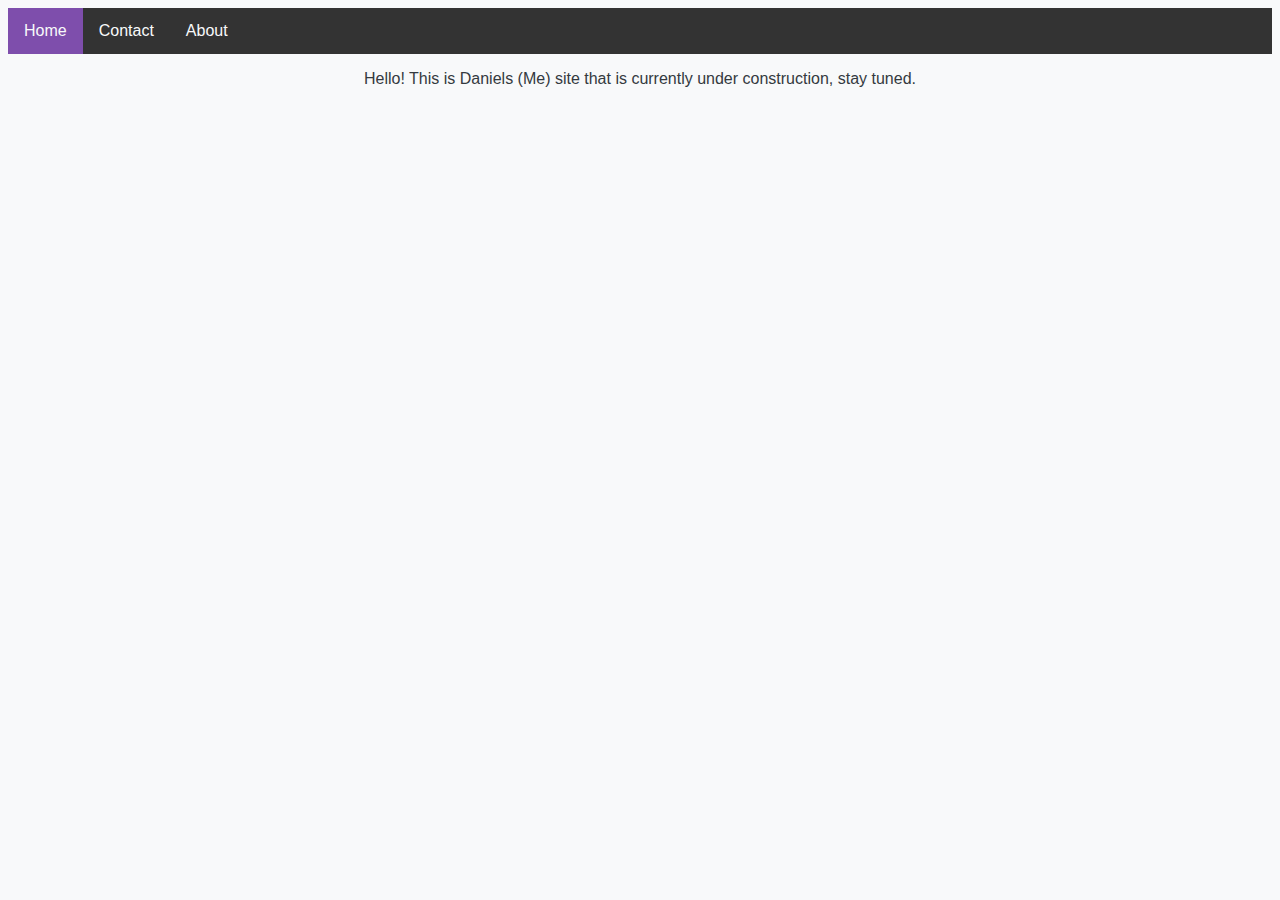
==== index.html @ 5851ec78 "Update index.html" ====
<!DOCTYPE Html>
<head>
  <title>Home</title>
  <link rel="stylesheet" href="style.css">
</head>
<body>
  <ul>
  <li style="float:left"><a class="active" href="index.html">Home</a></li>
  <li><a href="contact.html">Contact</a></li>
  <li><a href="aboutme.html">About</a></li>
  </ul>
  
  <div class="center">
  <p> Hello! This is Daniels (Me) site that is currently under construction, stay tuned.</p>
  </div>
  <div class="Body_Text">
        <iframe width="560" height="315" src="https://www.youtube.com/embed/Bv6ESfJ5HB0" title="YouTube video player" frameborder="0" allow="accelerometer; autoplay; clipboard-write; encrypted-media; gyroscope; picture-in-picture" allowfullscreen></iframe>
    </div>   
  
  </body>
</html>
---- style.css ----
body {
  background-color: #F8F9FA;
}

p {
  color: #343A40 ;
  font-family: Arial, Helvetica, sans-serif;
}

h1 {
  color: #000000 ;
  font-family: Arial, Helvetica, sans-serif;
}

h3 {
  color: #000000 ;
  font-family: Arial, Helvetica, sans-serif;
}

li {
  float: left;
  font-family: Arial, Helvetica, sans-serif;
}

b {
  color: #000000 ;
  font-family: Arial, Helvetica, sans-serif;
}

ul {
  list-style-type: none;
  margin: 0;
  padding: 0;
  overflow: hidden;
  background-color: #333;
}

li a {
  display: block;
  color: #F8F9FA;
  text-align: center;
  padding: 14px 16px;
  text-decoration: none;
  font-family: Arial, Helvetica, sans-serif;
}

li a:hover:not(.active) {
  background-color: #111;
}

.active {
  background-color: #7E4EAC;
}

.center {
  text-align: center;
}
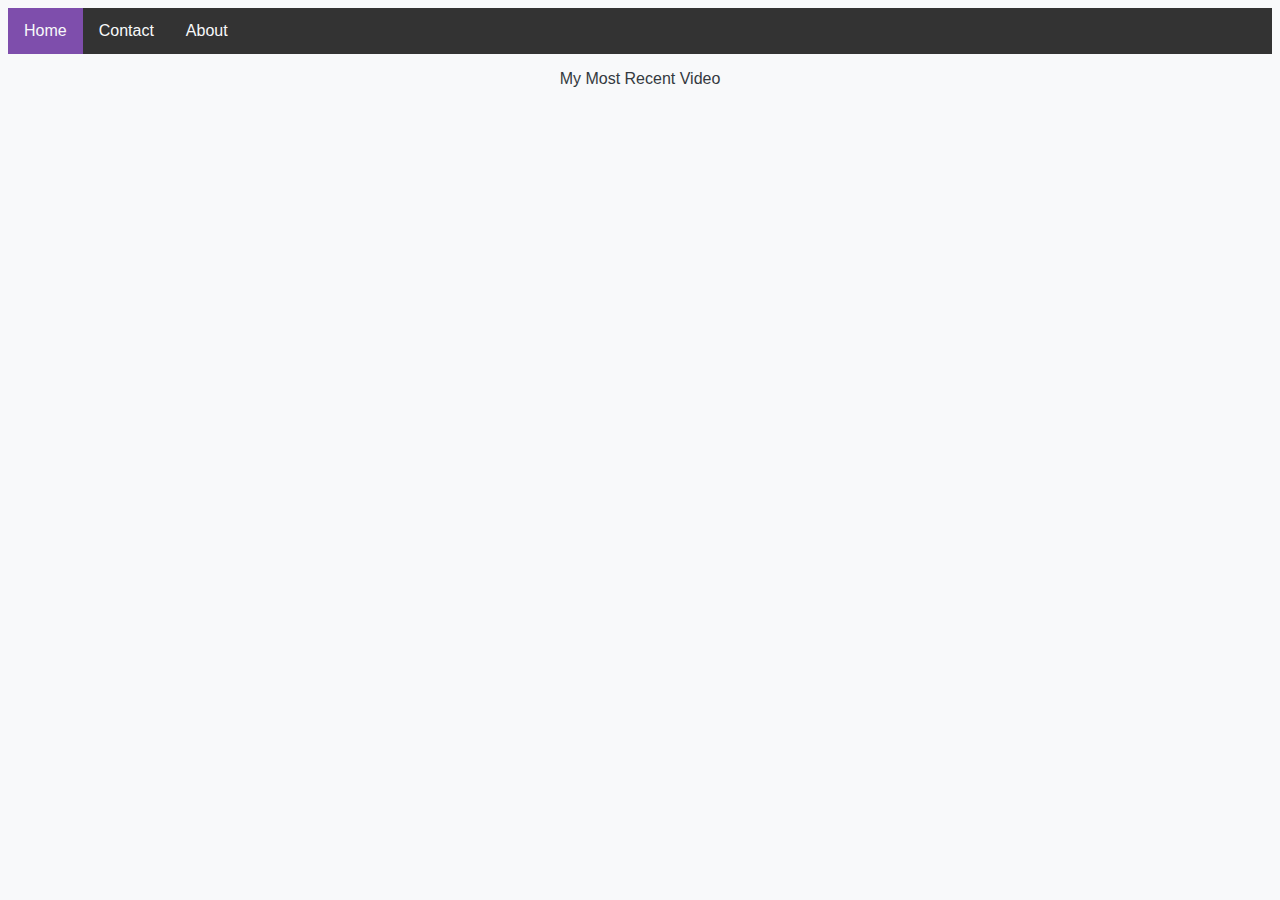
==== commit 59ade86f: "Update index.html" ====
--- a/index.html
+++ b/index.html
@@ -11,11 +11,11 @@
   </ul>
   
   <div class="center">
-  <p> Hello! This is Daniels (Me) site that is currently under construction, stay tuned.</p>
+  <p> My Most Recent Video </p>
   </div>
   <div class="Body_Text">
-        <iframe width="560" height="315" src="https://www.youtube.com/embed/Bv6ESfJ5HB0" title="YouTube video player" frameborder="0" allow="accelerometer; autoplay; clipboard-write; encrypted-media; gyroscope; picture-in-picture" allowfullscreen></iframe>
-    </div>   
+    <iframe width="560" height="315" src="https://www.youtube.com/embed/Z2FZExZFaDA" title="YouTube video player" frameborder="0" allow="accelerometer; autoplay; clipboard-write; encrypted-media; gyroscope; picture-in-picture" allowfullscreen></iframe>
+  </div>   
   
   </body>
 </html>
--- a/style.css
+++ b/style.css
@@ -55,3 +55,11 @@
 .center {
   text-align: center;
 }
+
+.Body_Text {
+    color: #101010;
+    height: 100%;
+    text-align: center;
+    font-family: 'Lato';
+    line-height: 30px;
+}
